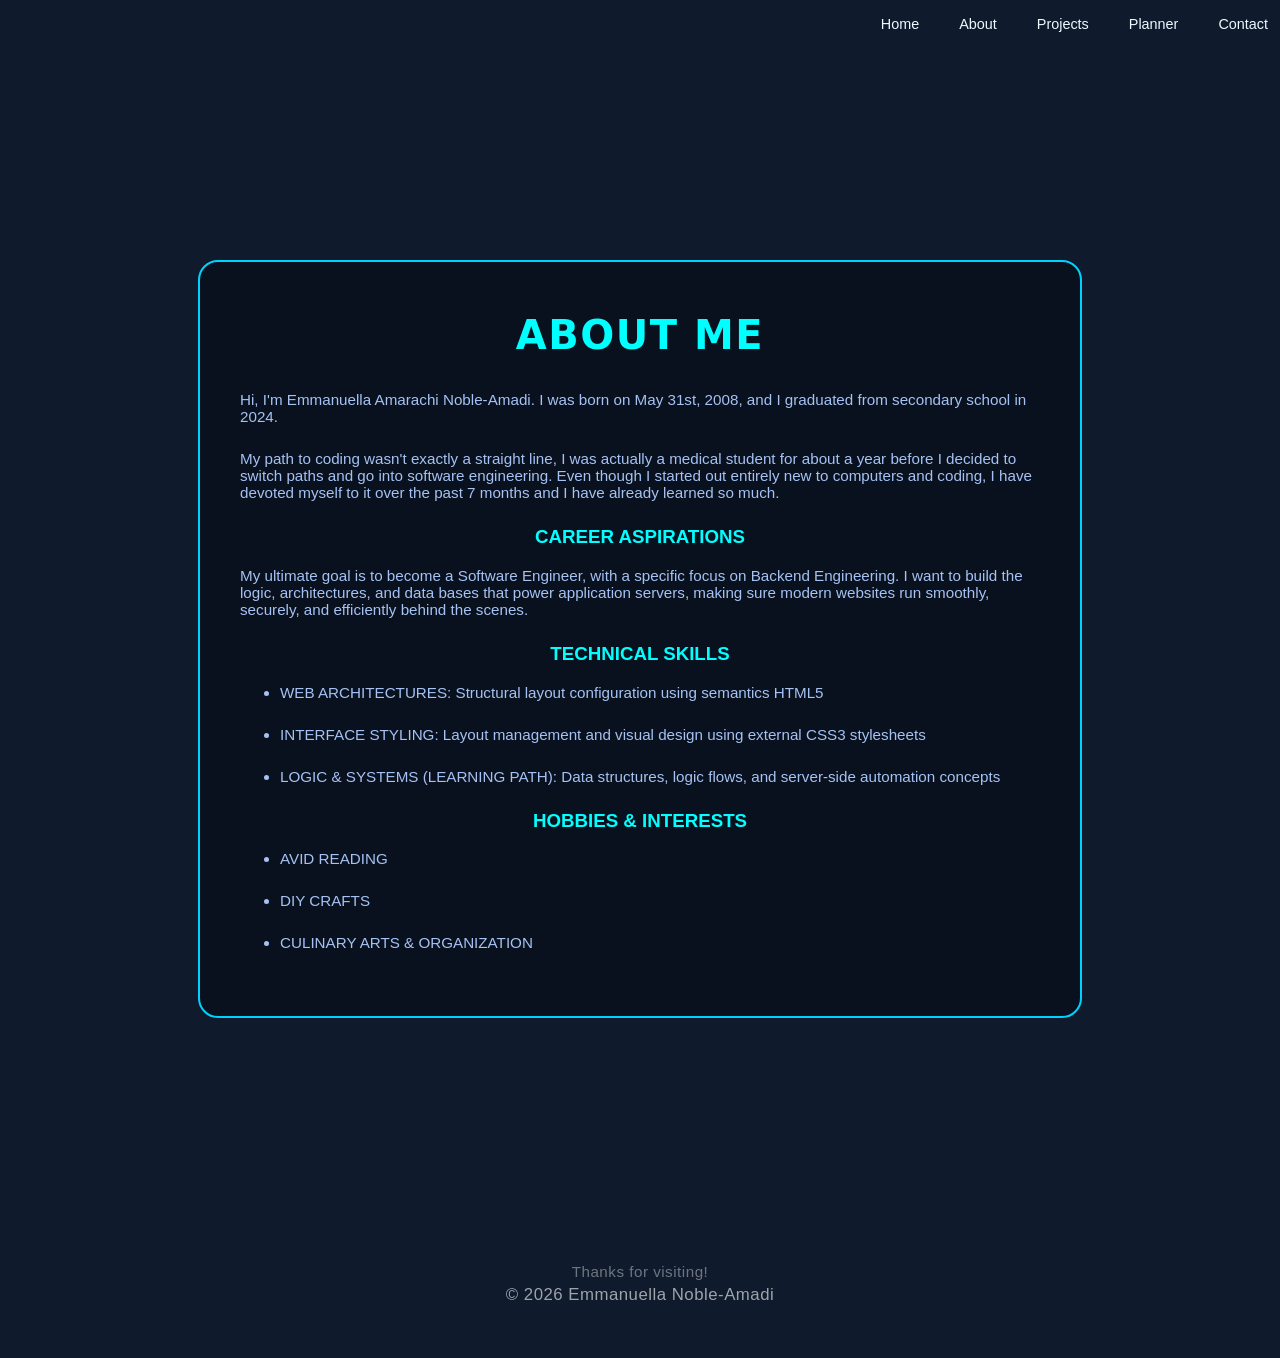
==== about.html @ 3c4bf800 "Add files via upload" ====
<!DOCTYPE html>
<html lang="en">
    <head>
      <meta charset="UTF-8">
      <meta name="viewport" content="width=device-width, initial-scale=1.0">
      <title>MY WEB PAGE</title>
      <link rel="stylesheet" href="style.css">
    </head>

    <body>
       <header>
            <nav class="nav-links">
                <ul>
                 <li><a href="index.html">Home</a></li>
                 <li><a href="about.html">About</a></li>
                 <li><a href="projects.html">Projects</a></li>
                 <li><a href="planner.html">Planner</a></li>
                 <li><a href="contact.html">Contact</a></li>
                </ul>
            </nav>
        </header>
     
        <main>
            <section id="about" class="card">
                <h2>ABOUT ME</h2>
                <p>Hi, I'm Emmanuella Amarachi Noble-Amadi. I was born on May 31st, 2008, and I graduated from secondary school in 2024. 
                </p>
                <p>My path to coding wasn't exactly a straight line, I was actually a medical student for about a year before I decided to switch paths and go into software engineering. Even though I started out entirely new to computers and coding, I have devoted myself to it over the past 7 months and I have already learned so much.
                </p>

                <h3>CAREER ASPIRATIONS</h3>
                <p>My ultimate goal is to become a Software Engineer, with a specific focus on Backend Engineering. I want to build the logic, architectures, and data bases that power application servers, making sure modern websites run smoothly, securely, and efficiently behind the scenes.</p>

                <h3>TECHNICAL SKILLS</h3>
                <ul>
                  <li> WEB ARCHITECTURES: Structural layout configuration using semantics HTML5</li>
                  <li> INTERFACE STYLING: Layout management and visual design using external CSS3 stylesheets</li>
                  <li>LOGIC & SYSTEMS (LEARNING PATH): Data structures, logic flows, and server-side automation concepts</li>
                </ul>

                <h3>HOBBIES & INTERESTS</h3>
                <ul>
                  <li>AVID READING</li>
                  <li>DIY CRAFTS</li>
                  <li>CULINARY ARTS & ORGANIZATION</li>
                </ul> 
            </section>
        </main>

        <footer class="site-footer">
          <p class="footer-subtitle">Thanks for visiting!</p>
          <p>&copy; 2026 Emmanuella Noble-Amadi</p>
        </footer>
        
    </body>
</html>
---- style.css ----
header{
     background-color: #0f1a2c;
     color: #38bdf8;
     padding: 20px;
        margin: 0;
  position: fixed;
  width: 100%;
  top: 0%;
  z-index: 1; 
}     

header h1{
    padding-top: 30px;
    font-size: 2.8rem;
    font-weight: 100;
    margin: 0;
    text-align: center;
    font-family: poppins;
}

body{
    background-color: #0f1a2c;
    font-family: Arial, Helvetica, sans-serif;
}


nav ul{
    list-style: none;
    padding: 0;
    margin: 0;
    top: 15px;
    right: 60px;
    display: flex;
     position: absolute;
    flex-direction: row;
    gap: 20px;
}
nav ul li a{
    margin-left: 20px;
    color: aliceblue;
    text-decoration: none;
    font-size: 0.9rem;
    font-weight: 500;
}
nav ul li a:hover{
    color: #a5c2f4;
}


.card{
 background-color: #0a111e;
 padding: 30px;
 border: 2px solid #00d2ff;
 border-radius: 20px;
 margin-bottom: 40px;
 padding-top: 15px;
 padding-bottom: 30px;
 padding-left: 30px;
 padding-right: 30px;
}


.tagline{
    color: #4fc3f7;
    font-size: 1rem;
    margin: 0px;
    letter-spacing: 2px;
    font-weight: 400;
    text-transform: uppercase;
}


main{
    margin: 150PX auto;
    width: 1000px;
    padding: 10px;
    background-color: #0f1a2c;
    color: #a5c2f4;
    border-radius: 20px;
}
main h2{
    color: #e2e8f0;
    font-family: system-ui, -apple-system, BlinkMacSystemFont, 'Segoe UI', Roboto, Oxygen, Ubuntu, Cantarell, 'Open Sans', 'Helvetica Neue', sans-serif;
    font-weight: 800;
    letter-spacing: 1.5px;
    text-align: center;
    font-size: 1.5rem;
}


img{
    width: 295PX;
    height: 380px;
    object-fit: cover;
    border-radius: 24px;
    box-shadow: 0 10px 25px rgba(0, 0, 0, 0.3);
    border: 2px solid #00d2ff;
}


#home{
    display: flex;
    flex-direction: row;
    gap: 30px;
}

#about{
    max-width: 800px;
    width: 90%;
    margin: 40px auto;
    padding: 40px;
    margin-top: 100px;
}
#about h2{
    color: aqua;
    font-size:2.5rem ;
    font-weight: 800;
    text-align: center;
    margin-top: 10px;
}
#about p,
#about li{
    font-size: 0.95rem;
    margin-bottom: 25px;
    color: #a5c2f4;
}
#about h3{
    text-align: center;
    color: aqua;
    font-size: 1.5;
}


#project-page h2{
    color: aqua;
    font-size: 2.5rem;
    font-weight: 800;
    text-align: center;
}
#project-page h3{
    color: aqua;
}
#projects a{
    color:#00d2ff;
}
#projects p{
    color: #a5c2f4;
}
 

#planner{
    max-width: 800px;
    width: 90%;
    margin: 40px auto;
    padding: 40px;
}
#planner h2{
    color: aqua;
    font-size: 3.5rem;
    font-weight: 800;
    text-align: center;
}
#planner p{
    font-size: 1.2rem;
    margin-bottom: 25px;
}
#planner .planner-input input{
    font-size: 1.1rem;
    padding: 12px 24px;
    width: 60%;
    background-color: #1a2332;
    color: #fff;
    border-radius: 30px;
}
#planner .planner-input button{
 background: linear-gradient(135deg, #3b82f6, #00d2ff);
color: #0f1a2c;
border: none;
border-radius: 30px;
padding: 12px 35px;
font-size: 1rem;
font-weight: bold;
cursor: pointer;
transition: all 0.3s ease, box-shadow 0.3s ease;
display: inline-block;
margin-top: 10px;
margin-left: 10px;
}
#plannerTable button{
    font-size: 1rem;
    padding: 8px 16px;
}
#planner .planner-input button:hover{
    transform: translateY(-4px);
    box-shadow: 0 0 20px rgba(0, 210, 255, 0.6), 0 5px 15px rgba(0, 10, 255, 0.4);
}

 
.form-group{
    display: flex;
    flex-direction: column;
    margin-bottom: 16px;
    text-align: left;
    width: 100%; 
}
.form-group label{
    color: #00d2ff;
    font-weight: bold;
    margin-bottom: 9px;
}
.form-group input,
.form-group textarea{
    background-color: #1a2332;
    color: #fff;
    border: 1px solid rgba(0, 210, 255, 0.2);
    border-radius: 12px;
    padding: 12px;
    font-size: 0.95rem;
    outline: none;
    width: 100%;
    box-sizing: border-box;
}
.submit-btn{
background: linear-gradient(135deg, #3b82f6, #00d2ff);
color: #0f1a2c;
border: none;
border-radius: 30px;
padding: 12px 35px;
font-size: 1rem;
font-weight: bold;
cursor: pointer;
display: inline-block;
margin-top: 10px;
transition: transform 0.3s ease, box-shadow 0.3s ease;
}
.submit-btn:hover{
    transform: translateY(-4px);
    box-shadow: 0 0 20px rgba( 0, 210, 255, 0.6), 0 5px 15px rgba(0, 210, 255, 0.4);
}


.contact-card {
    max-width: 500px; 
    margin: 80px auto 40px auto;
    padding: 35px 40px;
    text-align: center;
}
.contact-card-title {
    color: #00f2fe; 
    font-size: 3.5rem;
    margin-top: 0;
    margin-bottom: 30px;
    font-weight: bold;
    letter-spacing: 1.5px;
}
.contact-table {
    width: 100%;
    border-collapse: separate;
    border-spacing: 0 25px; 
}
.icon-cell {
    width: 45px;
    vertical-align: middle;
}
.text-cell {
    vertical-align: middle;
    padding-left: 20px;
    text-align: left; 
}
.icon-wrapper {
    display: flex;
    align-items: center;
    justify-content: center;
    width: 42px;
    height: 42px;
    background-color: rgba(0, 242, 254, 0.1); 
    border-radius: 50%;
}
.icon-wrapper svg {
    width: 20px;
    height: 20px;
    stroke: #00f2fe;
}
.contact-text {
    font-size: 1.15rem;
    color: #ffffff;
    text-decoration: none;
    font-weight: 500;
}
a.contact-text:hover {
    color: #00f2fe;
    text-decoration: underline;
}


.site-footer {
    text-align: center;
    padding: 40px 20px;
    margin-top: 60px; 
    font-family: 'Segoe UI', Tahoma, Geneva, Verdana, sans-serif;
}
.site-footer p {
    color: rgba(255, 255, 255, 0.6);
    font-size: 1.05rem;
    margin: 5px 0;
    letter-spacing: 0.5px;
}
.site-footer .footer-subtitle {
    color: rgba(255, 255, 255, 0.4);
    font-size: 0.95rem;
}


.tech-stack-container {
    margin-top: 50px; 
    text-align: left;
}
.tech-stack-title {
    color: #fff;
    font-size: 1.1rem;
    font-weight: 600;
    text-transform: uppercase;
    letter-spacing: 1px;
    margin-bottom: 15px;
}
.tech-tags {
    display: flex;
    flex-wrap: wrap;
    gap: 10px; 
}
.tech-tag {
    background-color: rgba(0, 242, 254, 0.05); 
    border: 1px solid rgba(0, 242, 254, 0.3); 
    color: #ffffff;
    padding: 8px 16px;
    font-size: 0.9rem;
    font-weight: 500;
    border-radius: 20px;
    transition: all 0.3s ease, box-shadow 0.3s ease, border-color 0.3s ease;
    cursor: default;
}
.tech-tag:hover{
    transform:  translateY(-3px);
    border-color: rgba(0, 242, 254, 0.8);
    box-shadow: 0 0 12px rgba(0, 242, 254, 0.6);
}
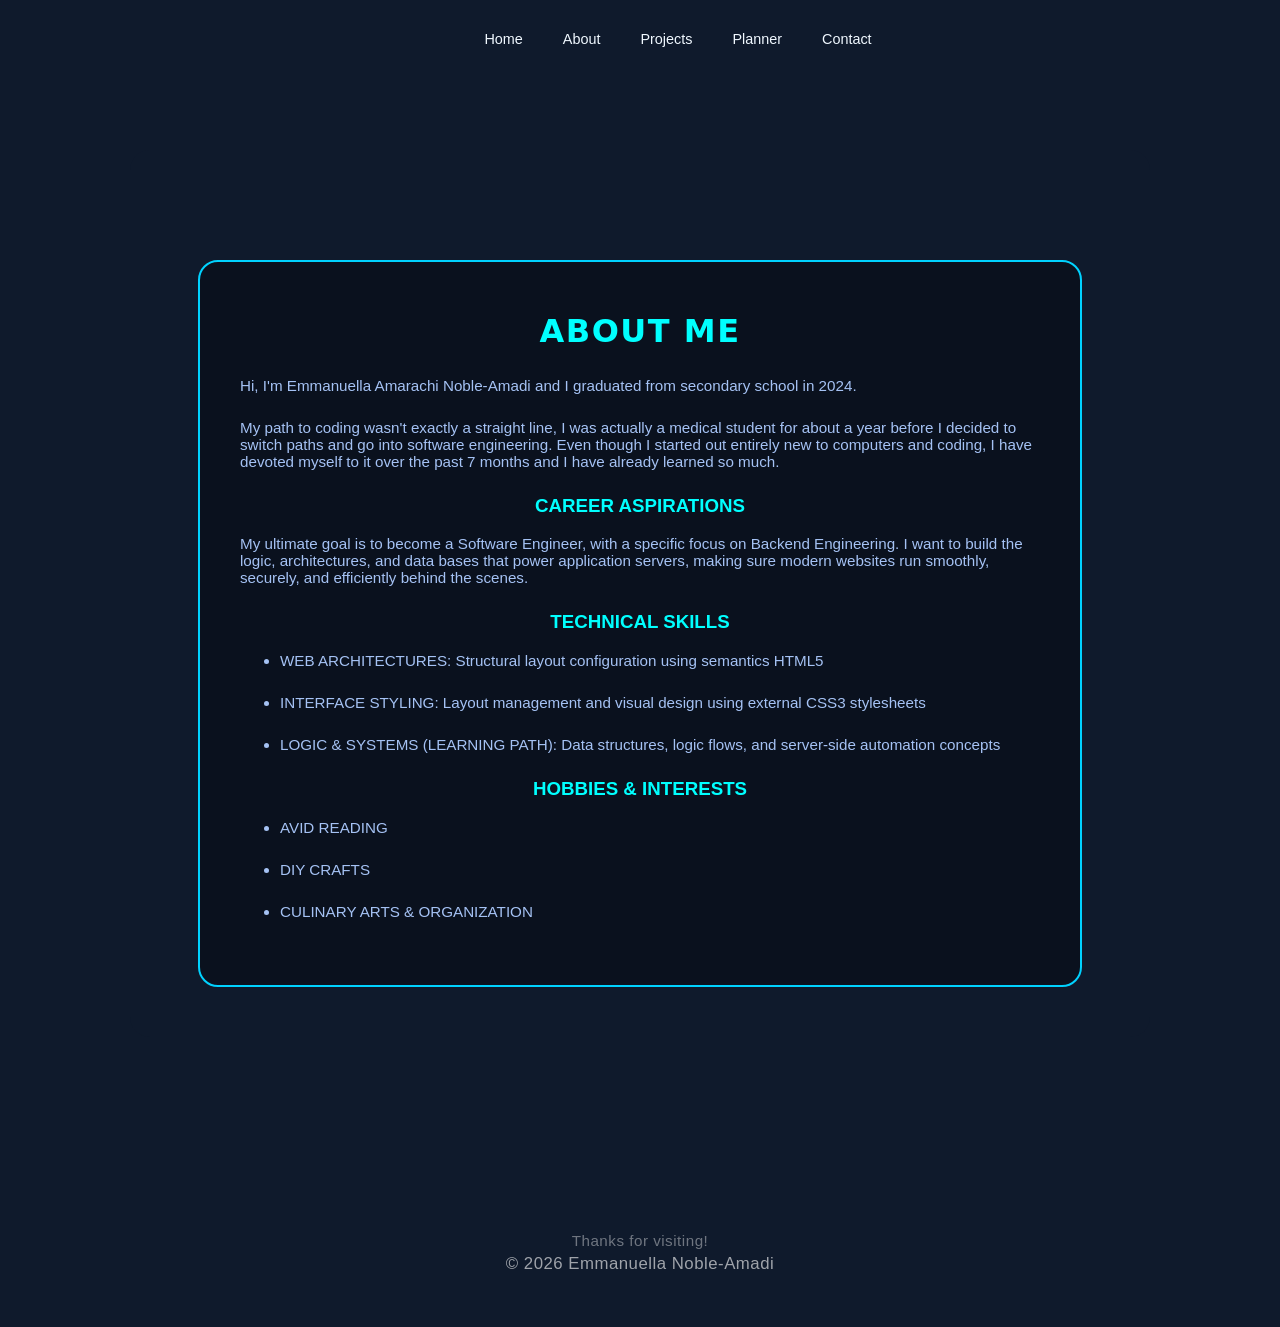
==== commit b8da73bf: "Add files via upload" ====
--- a/about.html
+++ b/about.html
@@ -23,7 +23,7 @@
         <main>
             <section id="about" class="card">
                 <h2>ABOUT ME</h2>
-                <p>Hi, I'm Emmanuella Amarachi Noble-Amadi. I was born on May 31st, 2008, and I graduated from secondary school in 2024. 
+                <p>Hi, I'm Emmanuella Amarachi Noble-Amadi and I graduated from secondary school in 2024. 
                 </p>
                 <p>My path to coding wasn't exactly a straight line, I was actually a medical student for about a year before I decided to switch paths and go into software engineering. Even though I started out entirely new to computers and coding, I have devoted myself to it over the past 7 months and I have already learned so much.
                 </p>
--- a/style.css
+++ b/style.css
@@ -72,7 +72,8 @@
 
 main{
     margin: 150PX auto;
-    width: 1000px;
+    max-width: 1000px;
+    width: 90%;
     padding: 10px;
     background-color: #0f1a2c;
     color: #a5c2f4;
@@ -89,6 +90,7 @@
 
 
 img{
+    max-width: 100%;
     width: 295PX;
     height: 380px;
     object-fit: cover;
@@ -345,8 +347,32 @@
     box-shadow: 0 0 12px rgba(0, 242, 254, 0.6);
 }
 
-
-
-
+#home{
+    flex-direction: column;
+    align-items: center;
+    text-align: center;
+}
+
+nav ul{
+position: static;
+justify-content: center;
+padding: 10px 0;
+}
+
+#planner h2, .contact-card-title{
+    font-size: 2.2rem;
+}
+
+#about h2{
+    font-size: 2rem;
+}
     
-
+#planner .planner-input input{
+    width: 100%;
+    margin-bottom: 10px;
+}
+
+#planner .planner-input button{
+    width: 100%;
+    margin-left: 0;
+}
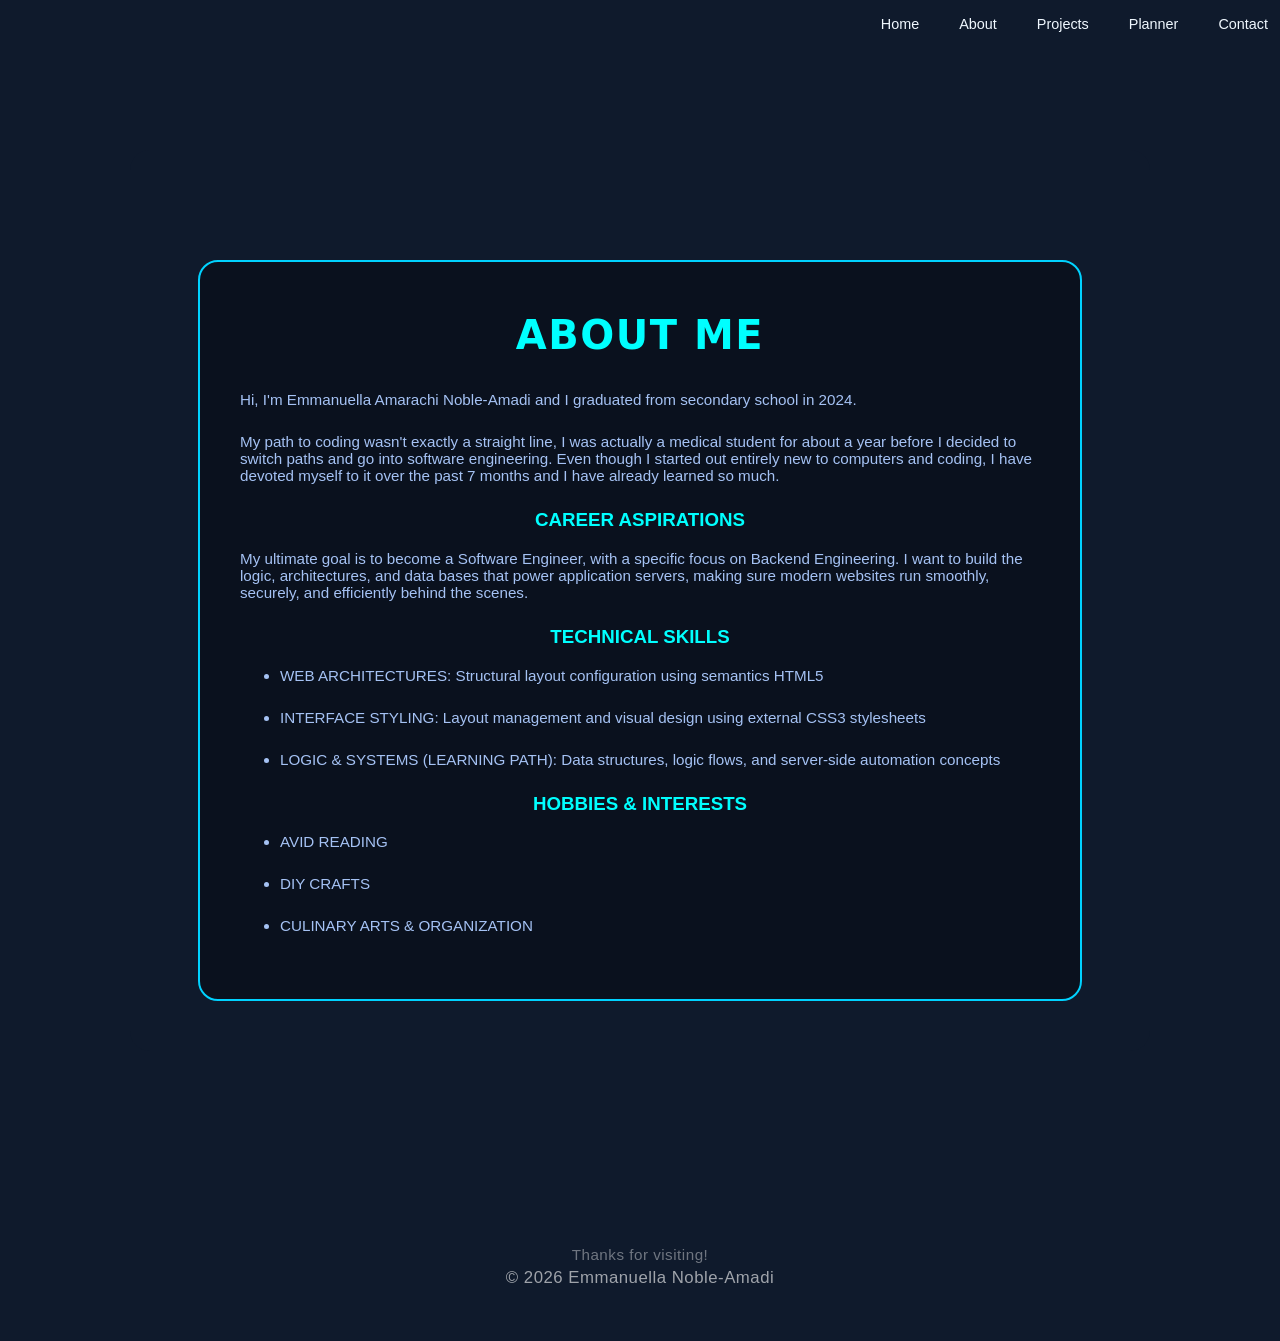
==== commit 17f09742: "Add files via upload" ====
--- a/about.html
+++ b/about.html
@@ -12,7 +12,7 @@
             <nav class="nav-links">
                 <ul>
                  <li><a href="index.html">Home</a></li>
-                 <li><a href="about.html">About</a></li>
+                 <li><a href="about.html" class="current-page">About</a></li>
                  <li><a href="projects.html">Projects</a></li>
                  <li><a href="planner.html">Planner</a></li>
                  <li><a href="contact.html">Contact</a></li>
--- a/style.css
+++ b/style.css
@@ -73,7 +73,7 @@
 main{
     margin: 150PX auto;
     max-width: 1000px;
-    width: 90%;
+    width: ;
     padding: 10px;
     background-color: #0f1a2c;
     color: #a5c2f4;
@@ -90,7 +90,6 @@
 
 
 img{
-    max-width: 100%;
     width: 295PX;
     height: 380px;
     object-fit: cover;
@@ -347,32 +346,166 @@
     box-shadow: 0 0 12px rgba(0, 242, 254, 0.6);
 }
 
-#home{
-    flex-direction: column;
-    align-items: center;
-    text-align: center;
-}
-
-nav ul{
-position: static;
-justify-content: center;
-padding: 10px 0;
-}
-
-#planner h2, .contact-card-title{
-    font-size: 2.2rem;
-}
-
-#about h2{
-    font-size: 2rem;
-}
+
+
+
     
-#planner .planner-input input{
-    width: 100%;
-    margin-bottom: 10px;
-}
-
-#planner .planner-input button{
-    width: 100%;
-    margin-left: 0;
+
+/* ==========================================================================
+   2. COMBINED MOBILE STYLES (Fixes Navigation & Stops Side-Scrolling)
+   ========================================================================== */
+
+@media screen and (max-width: 768px) {
+    html, body, .container, .wrapper, #root, div:has(main) {
+        width: 100% !important;
+        max-width: 100% !important;
+        margin: 0 !important;
+        padding: 0 !important;
+        overflow-x: hidden !important; /* Forces layout to stay strictly vertical */
+        box-sizing: border-box !important;
+    }
+
+    body {
+        padding: 10px 0px !important;
+        min-height: auto;
+        width: 100%;
+    }
+
+    /* 1. NAV BAR FIXES (Perfect Grid Alignment Forces Zero Right Gap) */
+    header {
+        position: static;
+        padding: 10px 0 !important; 
+        width: 100%;
+        margin: 0;
+    }
+    
+    nav {
+        width: 100%;
+        margin: 0;
+        padding: 0;
+    }
+
+    nav ul {
+        display: flex !important;
+        flex-direction: row;
+        justify-content: space-evenly;
+        align-items: center !important;
+        list-style: none !important;
+        width: 100% !important;
+        padding: 0 4px !important;
+        margin: 0 !important;
+        box-sizing: border-box !important;
+    }
+
+    nav ul li {
+        margin: 0 !important;
+        padding: 0 !important;
+        flex: 1 auto;
+        text-align: center !important;
+    }
+
+    nav ul li a {
+        font-size: 0.85rem !important; 
+        letter-spacing: 0px;
+        white-space: nowrap !important; 
+        display: inline-block !important;
+        padding: 4px 0 !important;
+    }
+    nav ul li a.current-page{
+        display: none;
+    }
+
+    /* 2. SIDE-SCROLLING CARD CONTAINER FIXES */
+    main {
+        width: 92% !important;
+        max-width: 92% !important;
+        margin: 15px auto !important;
+        box-sizing: border-box !important; 
+        padding: 25px 20px !important; 
+        border-radius: 30px;
+        height: auto;
+    }
+
+    #home {
+        display: flex !important;
+        flex-direction: column !important; 
+        align-items: center !important;
+        text-align: center !important;
+        gap: 25px;
+    }
+
+    .intro-text {
+        max-width: 100%;
+    }
+
+    h1 {
+        font-size: 2.2rem;
+    }
+
+    .creative-text {
+        font-size: 0.9rem;
+    }
+
+    .tags {
+        justify-content: center;
+    }
+
+    .profile-pic-container {
+        width: 100%;
+        display: flex;
+        justify-content: center;
+    }
+
+    .profile-pic {
+        width: 240px !important;   
+        height: 320px !important;      
+        object-fit: cover !important;  
+        display: block !important;
+        margin: 0 auto !important;
+    }
+
+    iframe, video, embed {
+        width: 100%;
+        max-width: 100%;
+        height: 200px;
+        border-radius: 10px;
+    }
+
+    /* 4. ACADEMIC PLANNER FIXED RULES */
+    .planner-input {
+        display: flex !important;
+        flex-direction: column !important;
+        align-items: center !important;
+        gap: 12px !important;
+        width: 100% !important;
+        box-sizing: border-box !important;
+    }
+
+    /* BUG FIXED HERE: Added comma so styles apply to both inputs and dropdown selectors */
+    .planner-input input,
+    .planner-input select {
+        width: 96% !important;
+        max-width: 100% !important;
+        box-sizing: border-box !important;
+    }
+
+    .planner-input button {
+        width: auto !important;
+        min-width: 110px !important;
+        max-width: 140px !important;
+        padding: 8px 12px !important;
+        font-size: 0.82rem !important;
+        margin: 0 auto !important;
+    }
+
+    /* 3. EMAIL SPILLING FIX (Forces structural breaks) */
+    .contact-info a, 
+    .contact-details p,
+    main p a,
+    .email-text {
+        font-size: 0.9rem !important;
+        white-space: normal !important;
+        word-wrap: break-word !important;
+        word-break: break-all !important;
+    }
 }
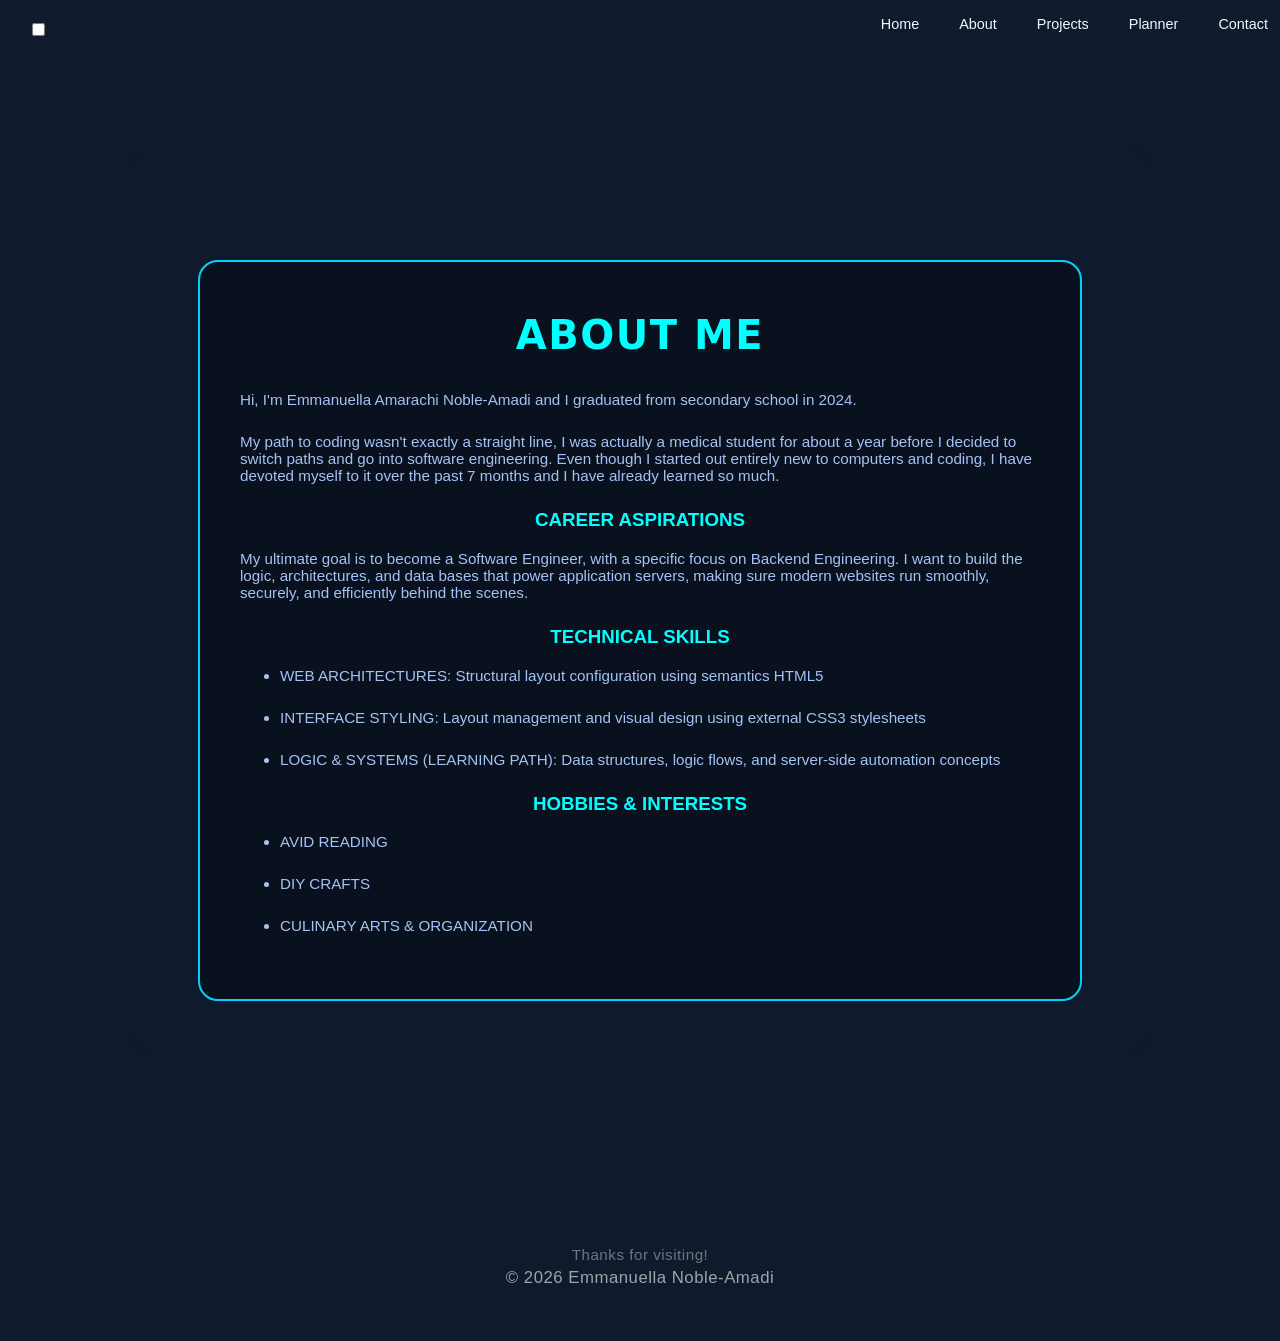
==== commit 11bd420f: "Add files via upload" ====
--- a/about.html
+++ b/about.html
@@ -10,6 +10,15 @@
     <body>
        <header>
             <nav class="nav-links">
+
+                <input type="checkbox" id="menu-toggle" class="menu-checkbox">
+
+                <label for="menu-toggle" class="menu-bar-button">
+                   <span></span>
+                   <span></span>
+                   <span></span>
+                </label>
+                
                 <ul>
                  <li><a href="index.html">Home</a></li>
                  <li><a href="about.html" class="current-page">About</a></li>
--- a/style.css
+++ b/style.css
@@ -352,75 +352,124 @@
     
 
 /* ==========================================================================
-   2. COMBINED MOBILE STYLES (Fixes Navigation & Stops Side-Scrolling)
+   2. COMBINED MOBILE STYLES (Clean Menu Bar Dropdown & Layout Restructure)
    ========================================================================== */
 
+/* This locks down the entire screen structure so it cannot slide left or right */
+
+
 @media screen and (max-width: 768px) {
+    /* Safe layout resets to protect card boundaries from cutting off */
     html, body, .container, .wrapper, #root, div:has(main) {
         width: 100% !important;
         max-width: 100% !important;
         margin: 0 !important;
-        padding: 0 !important;
-        overflow-x: hidden !important; /* Forces layout to stay strictly vertical */
+        overflow-x: hidden !important;
         box-sizing: border-box !important;
     }
 
     body {
-        padding: 10px 0px !important;
+        padding: 10px 0px;
         min-height: auto;
         width: 100%;
     }
 
-    /* 1. NAV BAR FIXES (Perfect Grid Alignment Forces Zero Right Gap) */
+    /* 1. MENU BAR OVERLAY ENGINE */
     header {
-        position: static;
-        padding: 10px 0 !important; 
+        position: relative !important;
+        padding: 15px 20px !important; /* Side padding pushes the button neatly from the edge */
         width: 100%;
         margin: 0;
+        display: flex !important;
+        justify-content: flex-end !important; /* Pushes the menu icon to the right side */
+        box-sizing: border-box;
     }
     
     nav {
-        width: 100%;
+        position: relative;
+        width: auto;
         margin: 0;
         padding: 0;
     }
 
-    nav ul {
+    /* Hides the structural logic checkbox completely */
+    .menu-checkbox {
+        display: none !important;
+    }
+
+    /* Styling the clickable Menu Bar Icon (3 horizontal lines) */
+    .menu-bar-button {
         display: flex !important;
-        flex-direction: row;
-        justify-content: space-evenly;
-        align-items: center !important;
-        list-style: none !important;
-        width: 100% !important;
-        padding: 0 4px !important;
+        flex-direction: column;
+        justify-content: space-between;
+        width: 28px;
+        height: 20px;
+        cursor: pointer;
+        z-index: 1000;
+    }
+
+    .menu-bar-button span {
+        display: block;
+        width: 100%;
+        height: 3px;
+        background-color: #ffffff; /* White bars—change this color to match your theme if needed */
+        border-radius: 2px;
+        transition: all 0.3s ease;
+    }
+
+    /* Turns your ul list into a hidden, stackable vertical drawer container */
+    nav ul.nav-links {
+        display: none !important; /* Stays hidden out of sight until toggled open */
+        flex-direction: column !important; 
+        position: absolute;
+        top: 35px;
+        right: 0;
+        background-color: #111625; /* Dark dropdown background card matching your layout */
+        border: 1px solid rgba(255, 255, 255, 0.1);
+        border-radius: 12px;
+        width: 180px;
+        padding: 10px 0 !important;
         margin: 0 !important;
-        box-sizing: border-box !important;
-    }
-
-    nav ul li {
+        list-style: none;
+        box-shadow: 0px 8px 16px rgba(0,0,0,0.3);
+        z-index: 999;
+    }
+
+    nav ul.nav-links li {
         margin: 0 !important;
-        padding: 0 !important;
-        flex: 1 auto;
-        text-align: center !important;
-    }
-
-    nav ul li a {
-        font-size: 0.85rem !important; 
-        letter-spacing: 0px;
-        white-space: nowrap !important; 
-        display: inline-block !important;
-        padding: 4px 0 !important;
-    }
-    nav ul li a.current-page{
-        display: none;
+        padding: 0;
+        width: 100%;
+        text-align: left !important; /* Align link text nicely inside the dropdown drawer */
+    }
+
+    nav ul.nav-links li a {
+        display: block !important;
+        padding: 12px 20px !important;
+        font-size: 0.95rem !important; /* Bumps up font size since it has vertical room */
+        color: #ffffff !important;
+        text-decoration: none;
+        width: 100%;
+        box-sizing: border-box;
+        white-space: nowrap;
+    }
+
+    /* Subtle background highlight for the page you are currently viewing */
+    nav ul.nav-links li a.current-page {
+        background-color: rgba(255, 255, 255, 0.08) !important;
+        font-weight: bold;
+    }
+
+    /* THE MAGIC CSS HOOK: When the hamburger icon label is tapped, display the list instantly */
+    .menu-checkbox:checked ~ ul.nav-links {
+        display: flex !important;
     }
 
     /* 2. SIDE-SCROLLING CARD CONTAINER FIXES */
     main {
-        width: 92% !important;
+        width: 92% !important; /* Pulled slightly down from 100% so the border lines never cut off */
         max-width: 92% !important;
-        margin: 15px auto !important;
-        box-sizing: border-box !important; 
+        margin: 15px auto !important; /* Centers the main cards perfectly on screen */
+        box-sizing: border-box !important; /* Forces padding to stay inside the boundary */
         padding: 25px 20px !important; 
         border-radius: 30px;
         height: auto;
@@ -463,7 +512,6 @@
         display: block !important;
         margin: 0 auto !important;
     }
-
     iframe, video, embed {
         width: 100%;
         max-width: 100%;
@@ -471,41 +519,40 @@
         border-radius: 10px;
     }
 
-    /* 4. ACADEMIC PLANNER FIXED RULES */
     .planner-input {
-        display: flex !important;
-        flex-direction: column !important;
-        align-items: center !important;
-        gap: 12px !important;
-        width: 100% !important;
-        box-sizing: border-box !important;
-    }
-
-    /* BUG FIXED HERE: Added comma so styles apply to both inputs and dropdown selectors */
+        display: flex;
+        flex-direction: column;
+        align-items: center;
+        gap: 12px;
+        width: 100%;
+        box-sizing: border-box;
+    }
+    
+    /* BUG FIXED HERE: Added the missing comma so both inputs and dropdowns expand correctly */
     .planner-input input,
     .planner-input select {
-        width: 96% !important;
-        max-width: 100% !important;
-        box-sizing: border-box !important;
+        width: 96%;
+        max-width: 100%;
+        box-sizing: border-box;
     }
 
     .planner-input button {
-        width: auto !important;
-        min-width: 110px !important;
-        max-width: 140px !important;
-        padding: 8px 12px !important;
-        font-size: 0.82rem !important;
-        margin: 0 auto !important;
-    }
-
-    /* 3. EMAIL SPILLING FIX (Forces structural breaks) */
+        width: auto;
+        min-width: 110px;
+        max-width: 140px;
+        padding: 8px 12px;
+        font-size: 0.82rem;
+        margin: 0 auto;
+    }
+
+    /* 3. EMAIL SPILLING FIX (Shrinks font size so it stays whole on one line) */
     .contact-info a, 
     .contact-details p,
     main p a,
     .email-text {
-        font-size: 0.9rem !important;
-        white-space: normal !important;
-        word-wrap: break-word !important;
-        word-break: break-all !important;
+        font-size: 0.9rem;
+        white-space: normal;
+        word-wrap: break-word;
+        word-break: break-all;
     }
 }
